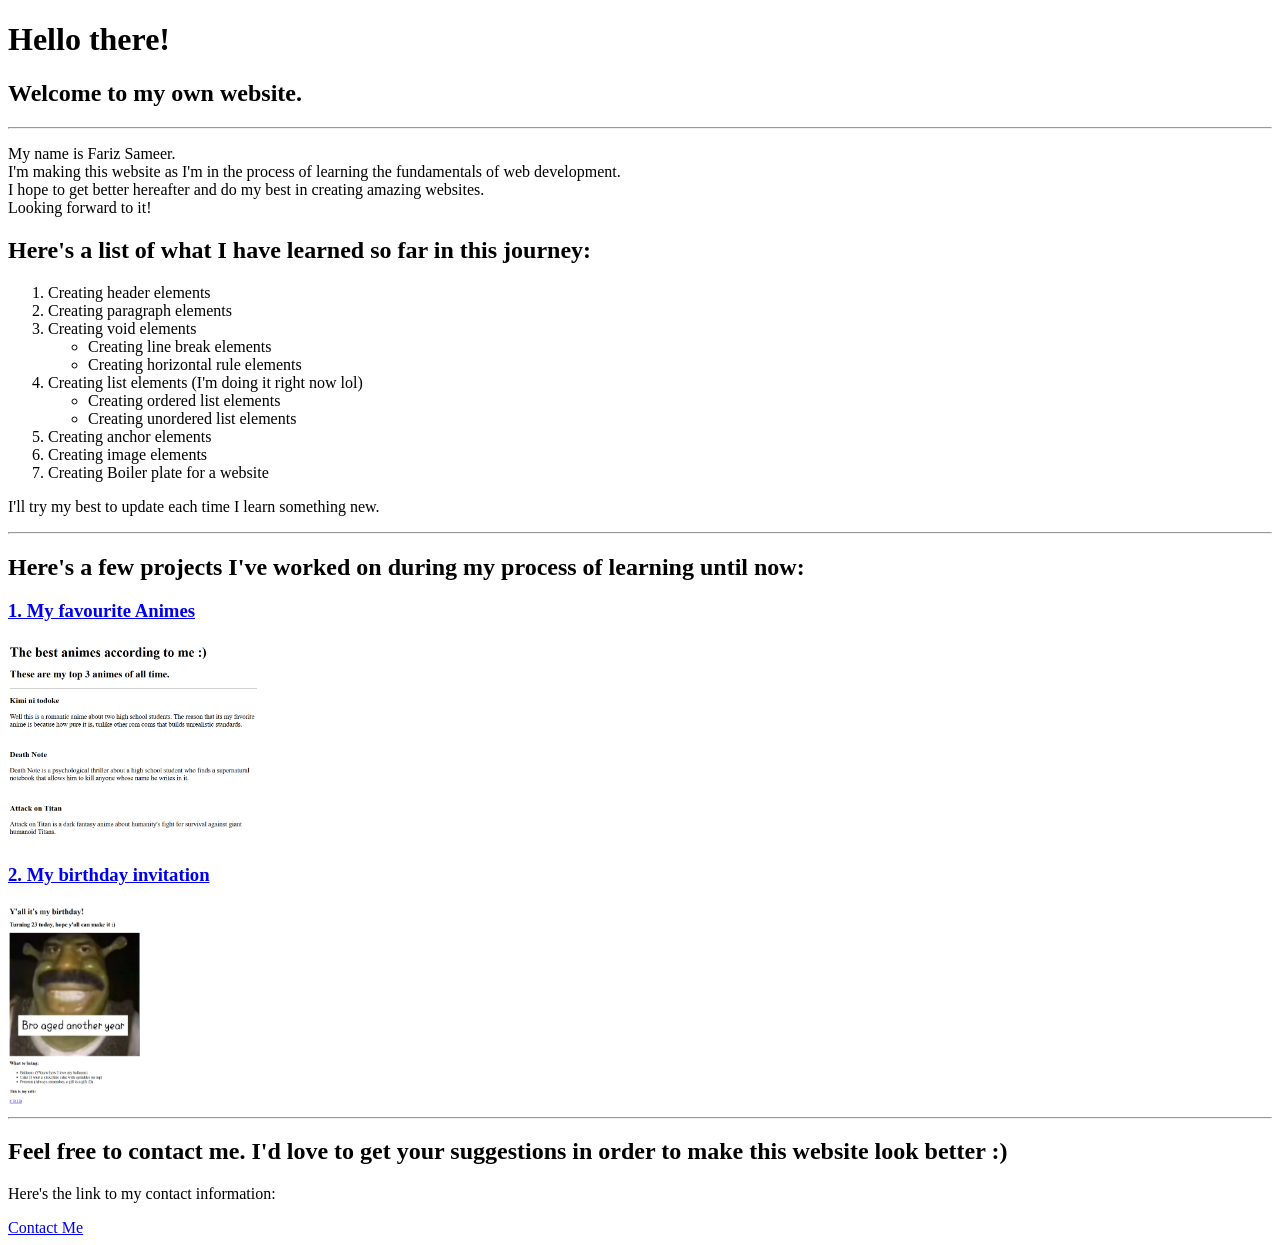
==== index.html @ fbb6063b "Add files via upload" ====
<!DOCTYPE html>
<html lang="en">
<head>
    <meta charset="UTF-8" />
    <title>My Website</title>
</head>

    <body>
        <h1>Hello there!</h1>
        <h2>Welcome to my own website.</h2>
        <hr />
        <p>
            My name is Fariz Sameer.<br /> 
            I'm making this website as I'm in the process of learning the fundamentals of web development.<br /> 
            I hope to get better hereafter and do my best in creating amazing websites.<br /> 
            Looking forward to it!
        </p>

        <h2>Here's a list of what I have learned so far in this journey:</h2>
        <ol>
            <li>Creating header elements</li>
            <li>Creating paragraph elements</li>
            <li>Creating void elements</li>
            <ul>
                <li>Creating line break elements</li>
                <li>Creating horizontal rule elements</li>
            </ul>
            <li>Creating list elements (I'm doing it right now lol)</li>
            <ul>
                <li>Creating ordered list elements</li>
                <li>Creating unordered list elements</li>
            </ul>
            <li>Creating anchor elements</li>
            <li>Creating image elements</li>
            <li>Creating Boiler plate for a website</li>
        </ol>

        <p>I'll try my best to update each time I learn something new.</p>
        <hr />

        <h2>Here's a few projects I've worked on during my process of learning until now:</h2>

        <h3><a href="./favAnimes.html">1. My favourite Animes</a></h3>
        <img src="./favAnimes.png" alt="My favourite animes" height="200" /> 
        
        <h3><a href="./bdayInvite.html">2. My birthday invitation</a></h3>
        <img src="./bdayInvite.png" alt="My birthday invitation" height="200" />

        <hr />

        <h2>Feel free to contact me. I'd love to get your suggestions in order to make this website look better :)</h2>
        <p>Here's the link to my contact information:</p>
        <a href="./contact.html">Contact Me</a>


    </body>
</html>
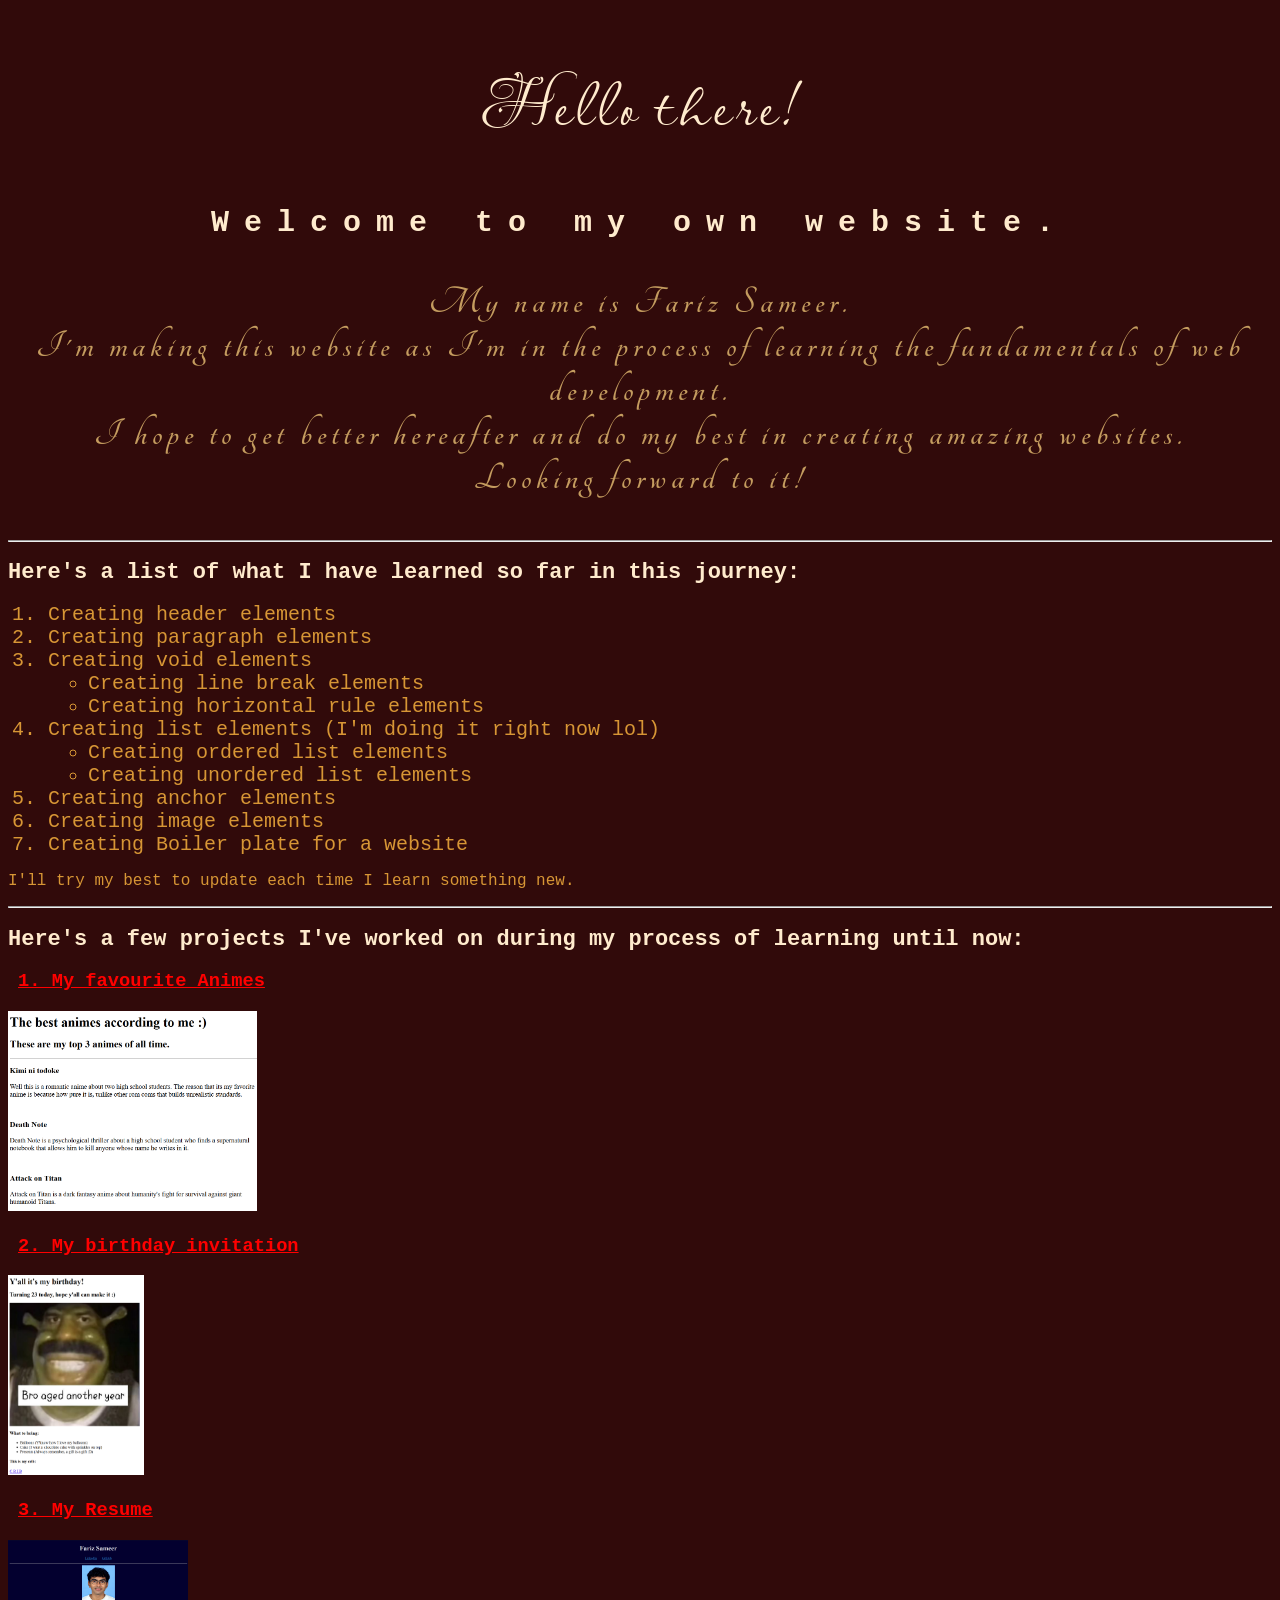
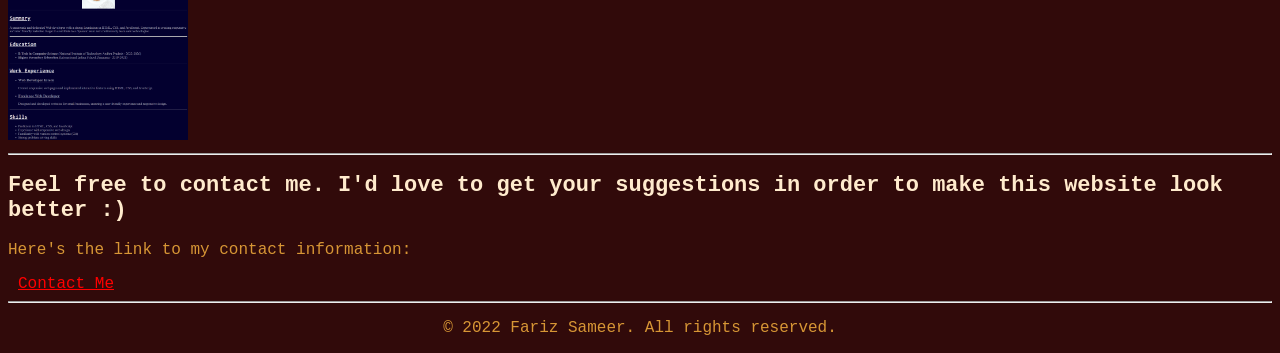
==== commit 9f7aa6f9: "Add files via upload" ====
--- a/index.html
+++ b/index.html
@@ -3,18 +3,24 @@
 <head>
     <meta charset="UTF-8" />
     <title>My Website</title>
+    <link rel="stylesheet" href="style.css" />
+    <link rel="preconnect" href="https://fonts.googleapis.com">
+    <link rel="preconnect" href="https://fonts.gstatic.com" crossorigin>
+    <link href="https://fonts.googleapis.com/css2?family=Lavishly+Yours&display=swap" rel="stylesheet">
+    <link href="https://fonts.googleapis.com/css2?family=Lavishly+Yours&family=Tangerine:wght@400;700&display=swap" rel="stylesheet">
+
 </head>
 
     <body>
         <h1>Hello there!</h1>
-        <h2>Welcome to my own website.</h2>
-        <hr />
-        <p>
+        <h2 class="header1">Welcome to my own website.</h2>
+        <p class="summary">
             My name is Fariz Sameer.<br /> 
             I'm making this website as I'm in the process of learning the fundamentals of web development.<br /> 
             I hope to get better hereafter and do my best in creating amazing websites.<br /> 
             Looking forward to it!
         </p>
+        <hr />
 
         <h2>Here's a list of what I have learned so far in this journey:</h2>
         <ol>
@@ -46,12 +52,18 @@
         <h3><a href="./bdayInvite.html">2. My birthday invitation</a></h3>
         <img src="./bdayInvite.png" alt="My birthday invitation" height="200" />
 
+        <h3><a href="./resume.html">3. My Resume</a></h3>
+        <img src="./resume.png" alt="My resume" height="200" />
+
         <hr />
 
         <h2>Feel free to contact me. I'd love to get your suggestions in order to make this website look better :)</h2>
         <p>Here's the link to my contact information:</p>
-        <a href="./contact.html">Contact Me</a>
-
-
+        <a href="./contact.html" >Contact Me </a>
+        <hr />
+        
+        <footer>
+            <p class="footer" style="text-align: center; ">© 2022 Fariz Sameer. All rights reserved.</p>
+        </footer>
     </body>
 </html>
--- a/style.css
+++ b/style.css
@@ -0,0 +1,63 @@
+html{
+    background-color: rgb(49, 10, 10);
+}
+
+h1{
+    color:blanchedalmond;
+    font-family: 'Lavishly Yours', cursive;
+    text-align: center;
+    font-weight: 1;
+    font-size: 70px;
+    letter-spacing: 4px;
+}
+
+.header1{
+    color: blanchedalmond;
+    font-family: 'Courier New', Courier, monospace;
+    text-align: center;
+    font-weight: 300px;
+    font-size: 30px;
+    letter-spacing: 15px;
+}   
+
+.summary{
+    color: rgb(196, 156, 95);
+    font-family: 'Tangerine', cursive;
+    text-align: center;
+    font-weight: bolder;
+    font-size: 40px;
+    letter-spacing: 5px;
+}
+
+*{
+    font-family: 'Courier New', Courier, monospace;
+}
+
+h2{
+    color: blanchedalmond;
+    font-family: 'Courier New', Courier, monospace;
+    text-align:left;
+    font-weight: 300px;
+    font-size: 22px;
+}
+
+li{
+    color: rgb(215, 150, 53);
+    font-size: 20px;
+};
+ 
+.footer{
+    align-items: center;
+    font-size: 18px;
+}
+p{
+    color: rgb(215, 150, 53);
+    text-align: left;
+    font-size: 16px;
+}
+a[href]{
+    color: rgb(255, 0, 0);
+    text-decoration: underline;
+    margin: 0 10px;
+}
+
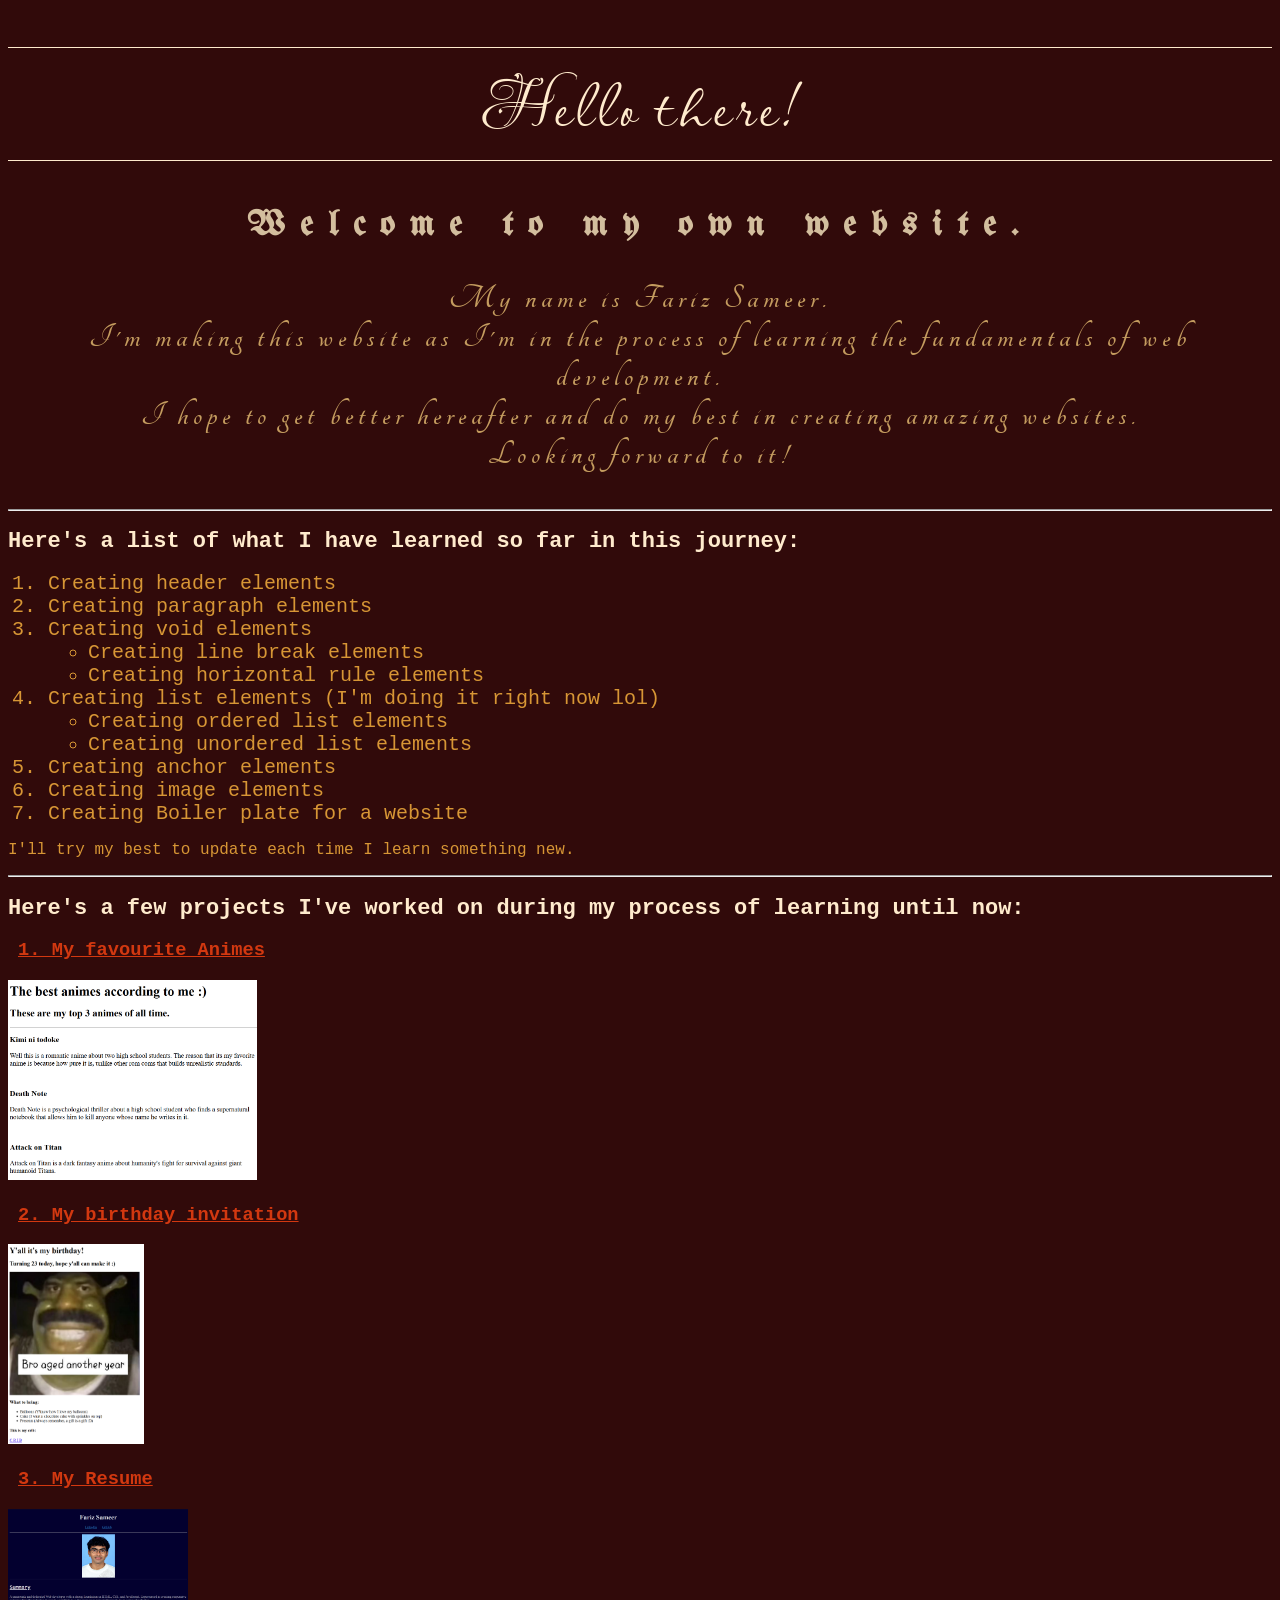
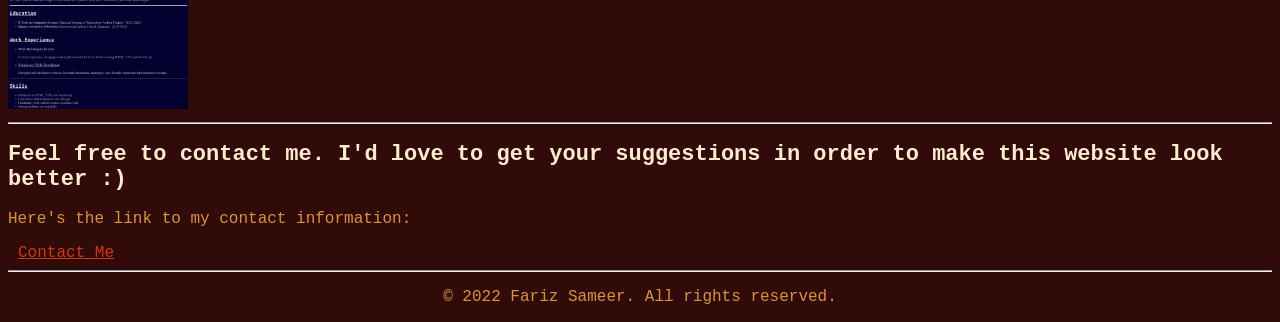
==== commit 375b8ea4: "Add files via upload" ====
--- a/index.html
+++ b/index.html
@@ -8,7 +8,8 @@
     <link rel="preconnect" href="https://fonts.gstatic.com" crossorigin>
     <link href="https://fonts.googleapis.com/css2?family=Lavishly+Yours&display=swap" rel="stylesheet">
     <link href="https://fonts.googleapis.com/css2?family=Lavishly+Yours&family=Tangerine:wght@400;700&display=swap" rel="stylesheet">
-
+    <link href="https://fonts.googleapis.com/css2?family=Caveat:wght@400..700&family=Lavishly+Yours&family=Playwrite+GB+S+Guides:ital@0;1&family=Tangerine:wght@400;700&family=UnifrakturMaguntia&display=swap" rel="stylesheet">
+    <link href="https://fonts.googleapis.com/css2?family=Caveat:wght@400..700&family=Lavishly+Yours&family=Playwrite+GB+S+Guides:ital@0;1&family=Tangerine:wght@400;700&display=swap" rel="stylesheet">
 </head>
 
     <body>
@@ -21,36 +22,39 @@
             Looking forward to it!
         </p>
         <hr />
-
-        <h2>Here's a list of what I have learned so far in this journey:</h2>
-        <ol>
-            <li>Creating header elements</li>
-            <li>Creating paragraph elements</li>
-            <li>Creating void elements</li>
-            <ul>
-                <li>Creating line break elements</li>
-                <li>Creating horizontal rule elements</li>
-            </ul>
-            <li>Creating list elements (I'm doing it right now lol)</li>
-            <ul>
-                <li>Creating ordered list elements</li>
-                <li>Creating unordered list elements</li>
-            </ul>
-            <li>Creating anchor elements</li>
-            <li>Creating image elements</li>
-            <li>Creating Boiler plate for a website</li>
-        </ol>
-
-        <p>I'll try my best to update each time I learn something new.</p>
-        <hr />
+            <div id="list">
+                <h2>Here's a list of what I have learned so far in this journey:</h2>
+                <ol>
+                    <li>Creating header elements</li>
+                    <li>Creating paragraph elements</li>
+                    <li>Creating void elements</li>
+                    <ul>
+                        <li>Creating line break elements</li>
+                        <li>Creating horizontal rule elements</li>
+                    </ul>
+                    <li>Creating list elements (I'm doing it right now lol)</li>
+                    <ul>
+                        <li>Creating ordered list elements</li>
+                        <li>Creating unordered list elements</li>
+                    </ul>
+                    <li>Creating anchor elements</li>
+                    <li>Creating image elements</li>
+                    <li>Creating Boiler plate for a website</li>
+                </ol>
+                <p>I'll try my best to update each time I learn something new.</p>
+                
+            </div>
+            <hr />
 
         <h2>Here's a few projects I've worked on during my process of learning until now:</h2>
 
         <h3><a href="./favAnimes.html">1. My favourite Animes</a></h3>
         <img src="./favAnimes.png" alt="My favourite animes" height="200" /> 
         
-        <h3><a href="./bdayInvite.html">2. My birthday invitation</a></h3>
-        <img src="./bdayInvite.png" alt="My birthday invitation" height="200" />
+        <div id="bday">
+            <h3><a href="./bdayInvite.html">2. My birthday invitation</a></h3>
+            <img src="./bdayInvite.png" alt="My birthday invitation" height="200" />
+        </div>
 
         <h3><a href="./resume.html">3. My Resume</a></h3>
         <img src="./resume.png" alt="My resume" height="200" />
--- a/style.css
+++ b/style.css
@@ -9,15 +9,20 @@
     font-weight: 1;
     font-size: 70px;
     letter-spacing: 4px;
+    
+    border: 1px solid blanchedalmond;
+    border-width: 1px 0px 1px 0px;
+    
 }
 
 .header1{
-    color: blanchedalmond;
-    font-family: 'Courier New', Courier, monospace;
+    color: rgb(211, 190, 158);
+    font-family: 'UnifrakturMaguntia', Courier, monospace;
     text-align: center;
     font-weight: 300px;
-    font-size: 30px;
+    font-size: 35px;
     letter-spacing: 15px;
+    
 }   
 
 .summary{
@@ -25,8 +30,9 @@
     font-family: 'Tangerine', cursive;
     text-align: center;
     font-weight: bolder;
-    font-size: 40px;
+    font-size: 35px;
     letter-spacing: 5px;
+   
 }
 
 *{
@@ -56,7 +62,7 @@
     font-size: 16px;
 }
 a[href]{
-    color: rgb(255, 0, 0);
+    color: rgba(255, 69, 18, 0.783);
     text-decoration: underline;
     margin: 0 10px;
 }
